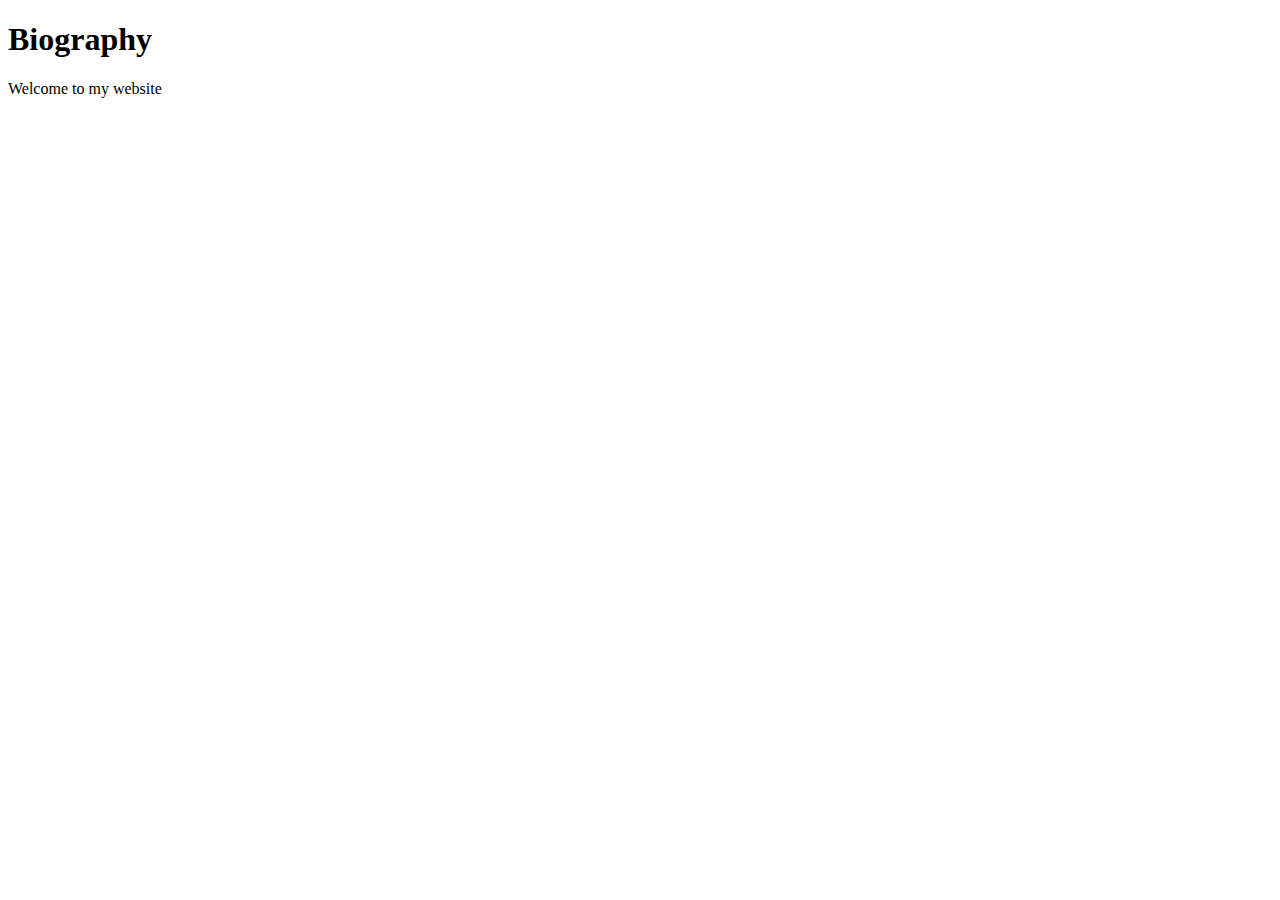
==== bio.html @ e8cb3201 "added basic bio and resume pages" ====
<!DOCTYPE html> <!--HTML document-->

<html lang="en">
    <head>
        <title>Biography</title>
        <meta charset="utf-8" />
        <!-- <link rel="stylesheet" href="simple.css" /> -->
    </head>

    <body>
        <h1>Biography</h1>
        <p> Welcome to my website </p>
    </body>
</html>
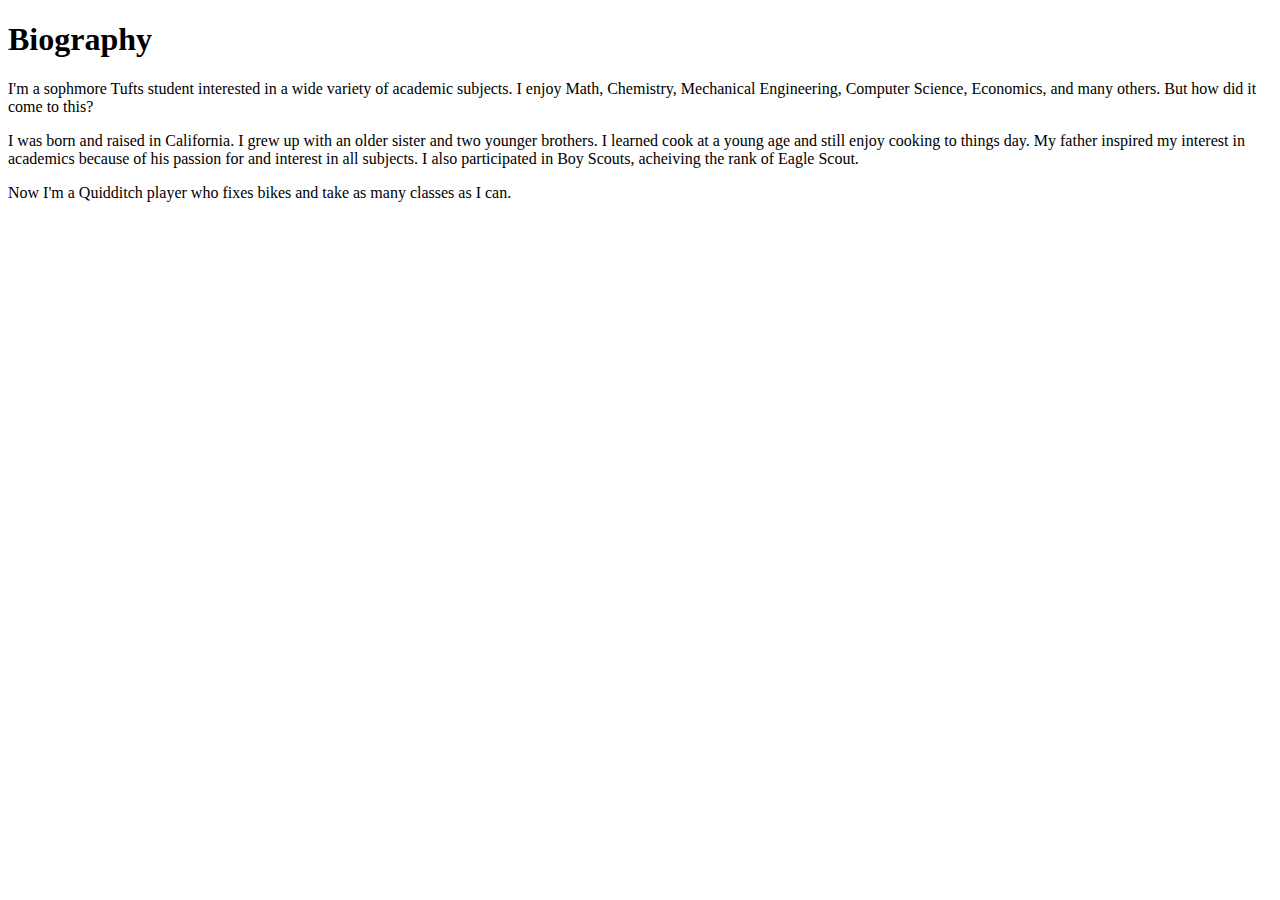
==== commit c2616ea9: "filled in bio information" ====
--- a/bio.html
+++ b/bio.html
@@ -9,6 +9,18 @@
 
     <body>
         <h1>Biography</h1>
-        <p> Welcome to my website </p>
+        <p> I'm a sophmore Tufts student interested in a wide
+                variety of academic subjects. I enjoy Math, Chemistry,
+                Mechanical Engineering, Computer Science, Economics,
+                and many others. But how did it come to this?</p>
+        <p> I was born and raised in California. I grew up with an
+                older sister and two younger brothers. I learned
+                cook at a young age and still enjoy cooking to things
+                day. My father inspired my interest in academics because
+                of his passion for and interest in all subjects. I also
+                participated in Boy Scouts, acheiving the rank of Eagle
+                Scout.</p>
+        <p> Now I'm a Quidditch player who fixes bikes and
+                take as many classes as I can. </p>
     </body>
 </html>
